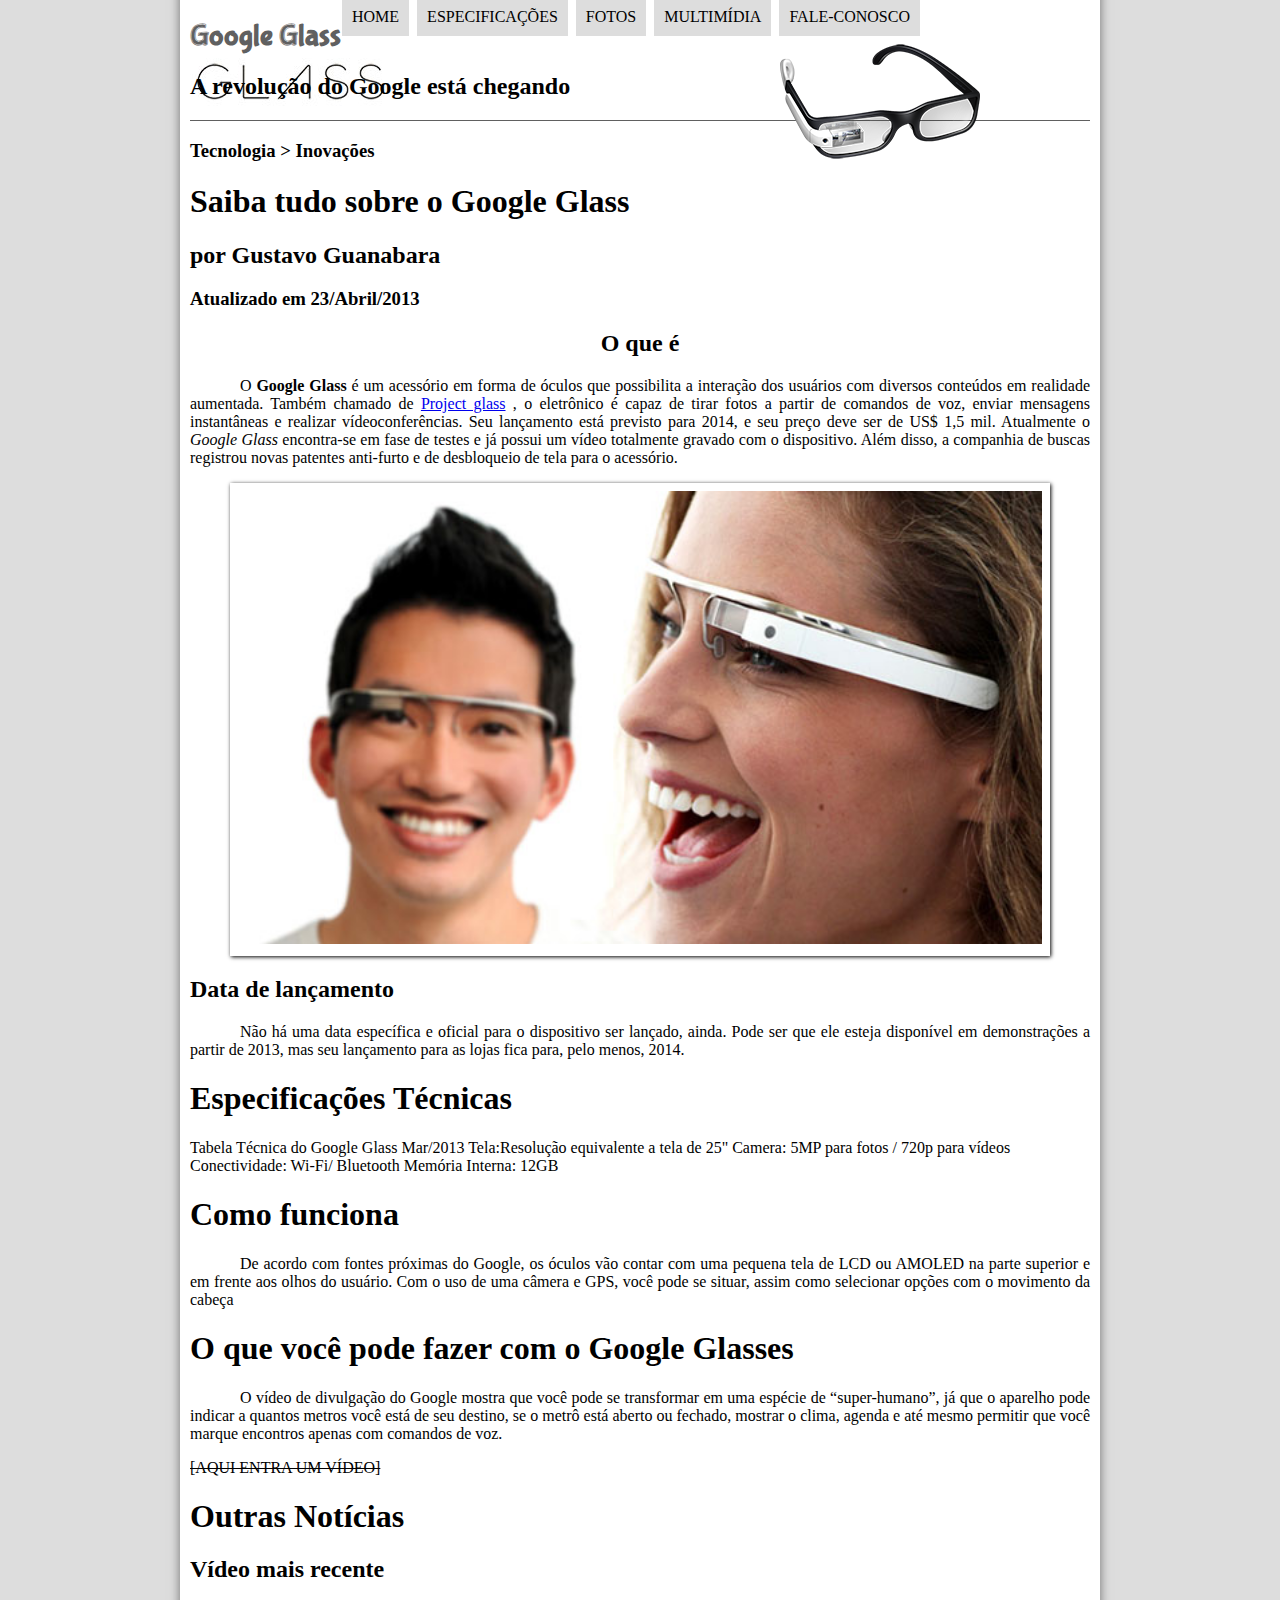
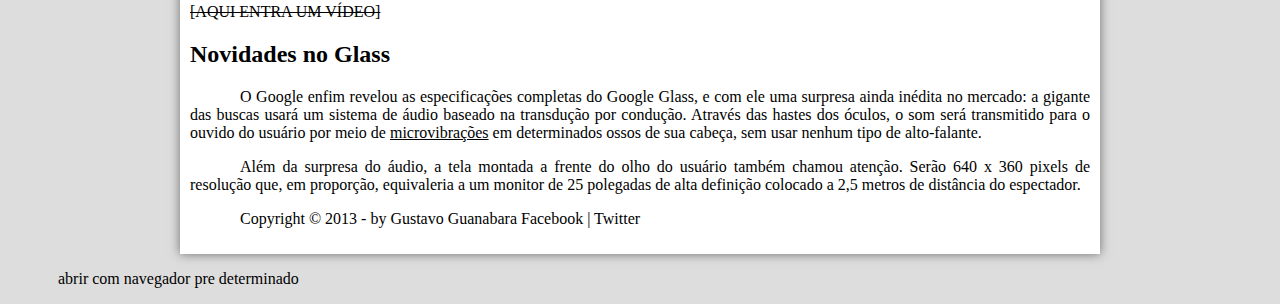
==== index.html @ b0d3d583 "1" ====
<!DOCTYPE html>
<html lang="pt-br" >
<head>
       <meta charset="UTF-8"/>
             <title>tudo sobre google glass</title>
         <link rel="stylesheet" href="_css/estilo.css"/>
</head>

<body>
   <div id="interface">

         <header id="cabecalho">
               <hgruop>
                <h1>Google Glass</h1>
                 <h2>A revolução do Google está chegando</h2>

                  </hgruop>


                <img id="icone" src="_imagens/glass-oculos-preto-peq.png">
<nav id="menu">
<h1>Menu Principal</h1>

    <ul type="circle">
        <li><a href="index.html">Home</a></li>
        <li><a href="specs.html">Especificações</a></li>
        <li><a href="fotos.html">Fotos</a></li>
        <li><a href="multimidia.html">Multimídia</a></li>
        <li><a href="fale-conosco.html">fale-conosco</a></li>

    </ul>
</nav>

    </header>
       <hgroup>
           <h3>Tecnologia > Inovações</h3>
                <h1>Saiba tudo sobre o Google Glass</h1>
               <h2>por Gustavo Guanabara</h2>
           <h3>Atualizado em 23/Abril/2013</h3>


</hgroup>




<h2 style="text-align: center">O que é</h2>
    <p> O <b>Google Glass </b> é um acessório em forma de óculos que possibilita a interação dos usuários com diversos conteúdos em realidade aumentada. Também chamado de <a href="https://www.google.com/glass/start/"target"_blaank">Project glass</a> , o eletrônico é capaz de tirar fotos a partir de comandos de voz, enviar mensagens instantâneas e realizar vídeo&shy;conferências. Seu lançamento está previsto para 2014, e seu preço deve ser de US$ 1,5 mil. Atualmente o <em>Google Glass</em> encontra-se em fase de testes e já possui um vídeo totalmente gravado com o dispositivo. Além disso, a companhia de buscas registrou novas patentes anti-furto e de desbloqueio de tela para o acessório.</p>

       <figure class="foto-legenda">

       <img src="_imagens/glass-quadro-homem-mulher.jpg"/>
           <figcaption>

               <h3>google glass</h3>
               <p>uma nova maneira de ver o mundo
               </p>
           </figcaption>


      </figure>

<h2>Data de lançamento</h2>
<p>Não há uma data específica e oficial para o dispositivo ser lançado, ainda. Pode ser que ele esteja disponível em demonstrações a partir de 2013, mas seu lançamento para as lojas fica para, pelo menos, 2014.</p>

<h1>Especificações Técnicas</h1>
Tabela Técnica do Google Glass Mar/2013

Tela:Resolução equivalente a tela de 25"
Camera: 5MP para fotos / 720p para vídeos
Conectividade: Wi-Fi/ Bluetooth
Memória Interna: 12GB

<h1>Como funciona</h1>
<p>De acordo com fontes próximas do Google, os óculos vão contar com uma pequena tela de LCD ou AMOLED na parte superior e em frente aos olhos do usuário. Com o uso de uma câmera e GPS, você pode se situar, assim como selecionar opções com o movimento da cabeça</p>

<h1>O que você pode fazer com o Google Glasses</h1>
<p>O vídeo de divulgação do Google mostra que você pode se transformar em uma espécie de “super-<wbr/>humano”, já que o aparelho pode indicar a quantos metros você está de seu destino, se o metrô está aberto ou fechado, mostrar o clima, agenda e até mesmo permitir que você marque encontros apenas com comandos de voz.</p>

<del>[AQUI ENTRA UM VÍDEO]</del>

<h1>Outras Notícias</h1>
<h2>Vídeo mais recente</h2>

<del>[AQUI ENTRA UM VÍDEO]</del>

<h2>Novidades no Glass</h2>
<p>O Google enfim revelou as especificações completas do Google Glass, e com ele uma surpresa ainda inédita no mercado: a gigante das buscas usará um sistema de áudio baseado na transdução por condução. Através das hastes dos óculos, o som será transmitido para o ouvido do usuário por meio de <span style="text-decoration:underline;">microvibrações</span> em determinados ossos de sua cabeça, sem usar nenhum tipo de alto-falante.</p>

<p>Além da surpresa do áudio, a tela montada a frente do olho do usuário também chamou atenção. Serão 640 x 360 pixels de resolução que, em proporção, equivaleria a um monitor de 25 polegadas de alta definição colocado a 2,5 metros de distância do espectador.</p>

<p>Copyright &copy 2013 - by Gustavo Guanabara
Facebook | Twitter</p>
    </div>
<p>abrir com navegador pre determinado</p>
</body>
</html>
---- _css/estilo.css ----
@charset "UTF-8";
@font-face {

font-family: "fontelogo";
src: url("../_fonts/bubblegum-sans-regular.otf");




}
body{
    background-color: #dddddd;
    color:black;

}
div#interface {
    width: 900px;
background-color: #ffffff;
margin: -20px auto 0px auto;
box-shadow: 0px 0px 10px rgba(0,0,0,.5);
padding: 10px;
}

p {
    text-align:justify;
    text-indent: 50px;
}

header#cabecalho img#icone{
position: absolute;
left: 780px;
top: 40px;

}

header#cabecalho {
    border-bottom: 1px #606060 solid;
    height: 150px
background:;
background: url("../_imagens/glass-logo-peq.jpg")no-repeat 0px 40px;
}

header#cabecalho h1 {
    font-family: "fontelogo", sans-serif;
    font-size: 30px;
    color: #606060;
    text-shadow: ;1px 1px 1px rgba(0,0,0,.6);
    padding: 0px;
    margin-bottom:  0px;



    header#cabecalho h2 {

    font-family: arial,sans-serf;
    color: #888888;
    font-size: 15pt;
    padding: 0px
    margin-bottom: ;
    }


}

/*formaçao de imagens com legendas*/

figure.foto-legenda{

position:relative;
border:8px solid white;
    box-shadow: 1px 1px 4px black;

}
figure.foto-legenda img{

    width:100% ;
    height:100% ;
}

figure.foto-legenda figcaption{

    opacity: 0;

    position:absolute;
    top:0px;background-color: rgba(0,0,0,.4);
    color: white;
    width: 100%;
    height: 100%;
    padding: 10px;
    box-sizing: border-box;
}
figure.foto-legenda:hover figcaption{

opacity:1;
transition:opacity 1s}


/* Formatação Do Menu */

nav#menu{
    display: block;
}

nav#menu ul {
    list-style: none;
    text-transform: uppercase;
    position: absolute;
    top: -20px;
    left: 300px;
}


nav#menu li {
    display: inline-block;
    background-color: #dddddd;
    padding: 10px;
    margin: 2px;
transition: background-color 1s;



}



nav#menu li:hover{
    background-color:#606060 ;
}




nav#menu h1{

    display: none;
}

nav#menu a{

    color: black;
    text-decoration: none;
}
nav#menu a:hover {

color: #ffffff;
text-decoration: underline;
}
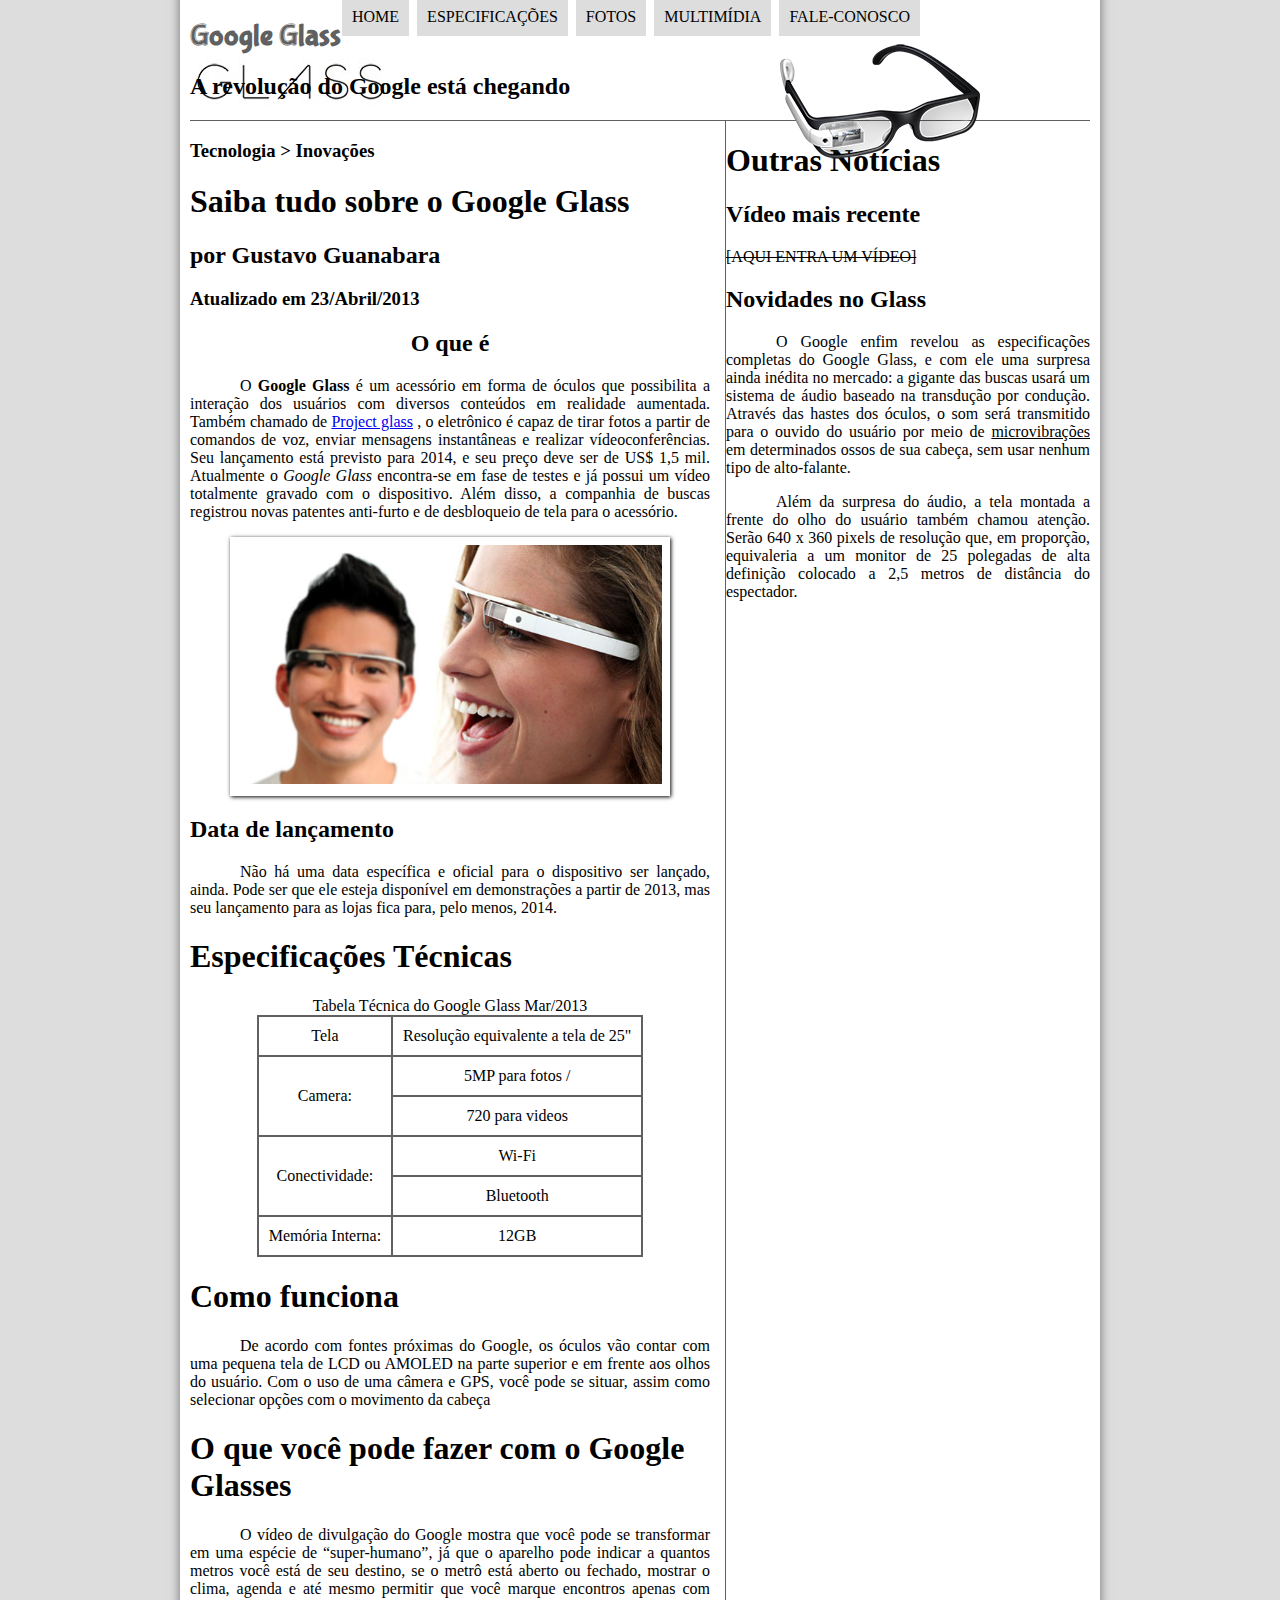
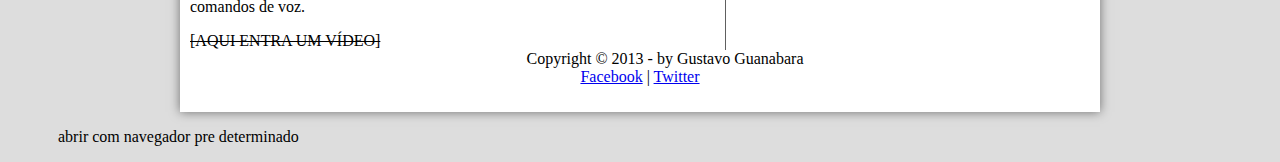
==== commit 383ea2ff: "criacao html e alteracao em index" ====
--- a/index.html
+++ b/index.html
@@ -32,6 +32,8 @@
 </nav>
 
     </header>
+<section id="corpo">
+
        <hgroup>
            <h3>Tecnologia > Inovações</h3>
                 <h1>Saiba tudo sobre o Google Glass</h1>
@@ -64,13 +66,18 @@
 <p>Não há uma data específica e oficial para o dispositivo ser lançado, ainda. Pode ser que ele esteja disponível em demonstrações a partir de 2013, mas seu lançamento para as lojas fica para, pelo menos, 2014.</p>
 
 <h1>Especificações Técnicas</h1>
-Tabela Técnica do Google Glass Mar/2013
+<table id="tabelaspec">
+<caption>Tabela Técnica do Google Glass Mar/2013</caption>
 
-Tela:Resolução equivalente a tela de 25"
-Camera: 5MP para fotos / 720p para vídeos
-Conectividade: Wi-Fi/ Bluetooth
-Memória Interna: 12GB
+<tr><td>Tela</td><td>Resolução equivalente a tela de 25"</td></tr>
+<tr><td rowspan="2">Camera:</td><td>5MP para fotos / </td></tr>
+<tr><td>720 para videos</td></tr>
+<tr><td rowspan="2">Conectividade:</td> <td> Wi-Fi</td></tr>
+<tr><td>Bluetooth</td></tr>
+<tr><td>Memória Interna:</td><td>12GB</td></tr>
 
+
+</table>
 <h1>Como funciona</h1>
 <p>De acordo com fontes próximas do Google, os óculos vão contar com uma pequena tela de LCD ou AMOLED na parte superior e em frente aos olhos do usuário. Com o uso de uma câmera e GPS, você pode se situar, assim como selecionar opções com o movimento da cabeça</p>
 
@@ -78,6 +85,9 @@
 <p>O vídeo de divulgação do Google mostra que você pode se transformar em uma espécie de “super-<wbr/>humano”, já que o aparelho pode indicar a quantos metros você está de seu destino, se o metrô está aberto ou fechado, mostrar o clima, agenda e até mesmo permitir que você marque encontros apenas com comandos de voz.</p>
 
 <del>[AQUI ENTRA UM VÍDEO]</del>
+
+</section>
+<aside id="lateral"></aside>
 
 <h1>Outras Notícias</h1>
 <h2>Vídeo mais recente</h2>
@@ -88,9 +98,16 @@
 <p>O Google enfim revelou as especificações completas do Google Glass, e com ele uma surpresa ainda inédita no mercado: a gigante das buscas usará um sistema de áudio baseado na transdução por condução. Através das hastes dos óculos, o som será transmitido para o ouvido do usuário por meio de <span style="text-decoration:underline;">microvibrações</span> em determinados ossos de sua cabeça, sem usar nenhum tipo de alto-falante.</p>
 
 <p>Além da surpresa do áudio, a tela montada a frente do olho do usuário também chamou atenção. Serão 640 x 360 pixels de resolução que, em proporção, equivaleria a um monitor de 25 polegadas de alta definição colocado a 2,5 metros de distância do espectador.</p>
+</aside>
+<footer id="rodape">
+    
 
-<p>Copyright &copy 2013 - by Gustavo Guanabara
-Facebook | Twitter</p>
+    
+
+<p>Copyright &copy 2013 - by Gustavo Guanabara<br/>
+<a href="http://facebook.com/cursoemvideo"target="blank">Facebook</a> | 
+<a href="http://twiter.com/cursoemvideo"target="blank">Twitter</a></p>
+</footer>
     </div>
 <p>abrir com navegador pre determinado</p>
 </body>
--- a/_css/estilo.css
+++ b/_css/estilo.css
@@ -1,148 +1,195 @@
-
-@charset "UTF-8";
-@font-face {
-
-font-family: "fontelogo";
-src: url("../_fonts/bubblegum-sans-regular.otf");
-
-
-
-
-}
-body{
-    background-color: #dddddd;
-    color:black;
-
-}
-div#interface {
-    width: 900px;
-background-color: #ffffff;
-margin: -20px auto 0px auto;
-box-shadow: 0px 0px 10px rgba(0,0,0,.5);
-padding: 10px;
-}
-
-p {
-    text-align:justify;
-    text-indent: 50px;
-}
-
-header#cabecalho img#icone{
-position: absolute;
-left: 780px;
-top: 40px;
-
-}
-
-header#cabecalho {
-    border-bottom: 1px #606060 solid;
-    height: 150px
-background:;
-background: url("../_imagens/glass-logo-peq.jpg")no-repeat 0px 40px;
-}
-
-header#cabecalho h1 {
-    font-family: "fontelogo", sans-serif;
-    font-size: 30px;
-    color: #606060;
-    text-shadow: ;1px 1px 1px rgba(0,0,0,.6);
-    padding: 0px;
-    margin-bottom:  0px;
-
-
-
-    header#cabecalho h2 {
-
-    font-family: arial,sans-serf;
-    color: #888888;
-    font-size: 15pt;
-    padding: 0px
-    margin-bottom: ;
-    }
-
-
-}
-
-/*formaçao de imagens com legendas*/
-
-figure.foto-legenda{
-
-position:relative;
-border:8px solid white;
-    box-shadow: 1px 1px 4px black;
-
-}
-figure.foto-legenda img{
-
-    width:100% ;
-    height:100% ;
-}
-
-figure.foto-legenda figcaption{
-
-    opacity: 0;
-
-    position:absolute;
-    top:0px;background-color: rgba(0,0,0,.4);
-    color: white;
-    width: 100%;
-    height: 100%;
-    padding: 10px;
-    box-sizing: border-box;
-}
-figure.foto-legenda:hover figcaption{
-
-opacity:1;
-transition:opacity 1s}
-
-
-/* Formatação Do Menu */
-
-nav#menu{
-    display: block;
-}
-
-nav#menu ul {
-    list-style: none;
-    text-transform: uppercase;
-    position: absolute;
-    top: -20px;
-    left: 300px;
-}
-
-
-nav#menu li {
-    display: inline-block;
-    background-color: #dddddd;
-    padding: 10px;
-    margin: 2px;
-transition: background-color 1s;
-
-
-
-}
-
-
-
-nav#menu li:hover{
-    background-color:#606060 ;
-}
-
-
-
-
-nav#menu h1{
-
-    display: none;
-}
-
-nav#menu a{
-
-    color: black;
-    text-decoration: none;
-}
-nav#menu a:hover {
-
-color: #ffffff;
-text-decoration: underline;
-}
+
+@charset "UTF-8";
+@font-face {
+
+font-family: "fontelogo";
+src: url("../_fonts/bubblegum-sans-regular.otf");
+
+
+
+
+}
+body{
+    background-color: #dddddd;
+    color:black;
+
+}
+div#interface {
+    width: 900px;
+background-color: #ffffff;
+margin: -20px auto 0px auto;
+box-shadow: 0px 0px 10px rgba(0,0,0,.5);
+padding: 10px;
+}
+
+p {
+    text-align:justify;
+    text-indent: 50px;
+}
+
+header#cabecalho img#icone{
+position: absolute;
+left: 780px;
+top: 40px;
+
+}
+
+header#cabecalho {
+    border-bottom: 1px #606060 solid;
+    height: 150px
+background:;
+background: url("../_imagens/glass-logo-peq.jpg")no-repeat 0px 40px;
+}
+
+header#cabecalho h1 {
+    font-family: "fontelogo", sans-serif;
+    font-size: 30px;
+    color: #606060;
+    text-shadow: ;1px 1px 1px rgba(0,0,0,.6);
+    padding: 0px;
+    margin-bottom:  0px;
+
+
+
+    header#cabecalho h2 {
+
+    font-family: arial,sans-serf;
+    color: #888888;
+    font-size: 15pt;
+    padding: 0px
+    margin-bottom: ;
+    }
+
+
+}
+
+/*formaçao de imagens com legendas*/
+
+figure.foto-legenda{
+
+position:relative;
+border:8px solid white;
+    box-shadow: 1px 1px 4px black;
+
+}
+figure.foto-legenda img{
+
+    width:100% ;
+    height:100% ;
+}
+
+figure.foto-legenda figcaption{
+
+    opacity: 0;
+
+    position:absolute;
+    top:0px;background-color: rgba(0,0,0,.4);
+    color: white;
+    width: 100%;
+    height: 100%;
+    padding: 10px;
+    box-sizing: border-box;
+}
+figure.foto-legenda:hover figcaption{
+
+opacity:1;
+transition:opacity 1s}
+
+
+/* Formatação Do Menu */
+
+nav#menu{
+    display: block;
+}
+
+nav#menu ul {
+    list-style: none;
+    text-transform: uppercase;
+    position: absolute;
+    top: -20px;
+    left: 300px;
+}
+
+
+nav#menu li {
+    display: inline-block;
+    background-color: #dddddd;
+    padding: 10px;
+    margin: 2px;
+transition: background-color 1s;
+
+
+
+}
+
+
+
+nav#menu li:hover{
+    background-color:#606060 ;
+}
+
+
+
+
+nav#menu h1{
+
+    display: none;
+}
+
+nav#menu a{
+
+    color: black;
+    text-decoration: none;
+}
+nav#menu a:hover {
+
+color: #ffffff;
+text-decoration: underline;
+}
+
+    section#corpo {
+display:block;
+width: 520px;
+float: left;
+border-right: 1px solid #606060;
+padding-right: 15px;
+
+
+  }
+
+  table#tabelaspec {
+border: 1px solid #606060;
+border-spacing: 0px;
+margin-left: auto;
+margin-right: auto;
+
+  }
+
+ table#tabelaspec td {
+border: 1px solid #606060;
+padding: 10px;
+text-align: center;
+vertical-align: middle;
+
+
+}
+
+  aside#lateral {
+display: block;
+width: 350px;
+float: right;
+
+  }
+
+  footer#rodape {
+
+    clear:both;
+    border-top: 1px soli #606060;
+  }
+
+  footer#rodape p {
+
+
+
+text-align: center;
+  }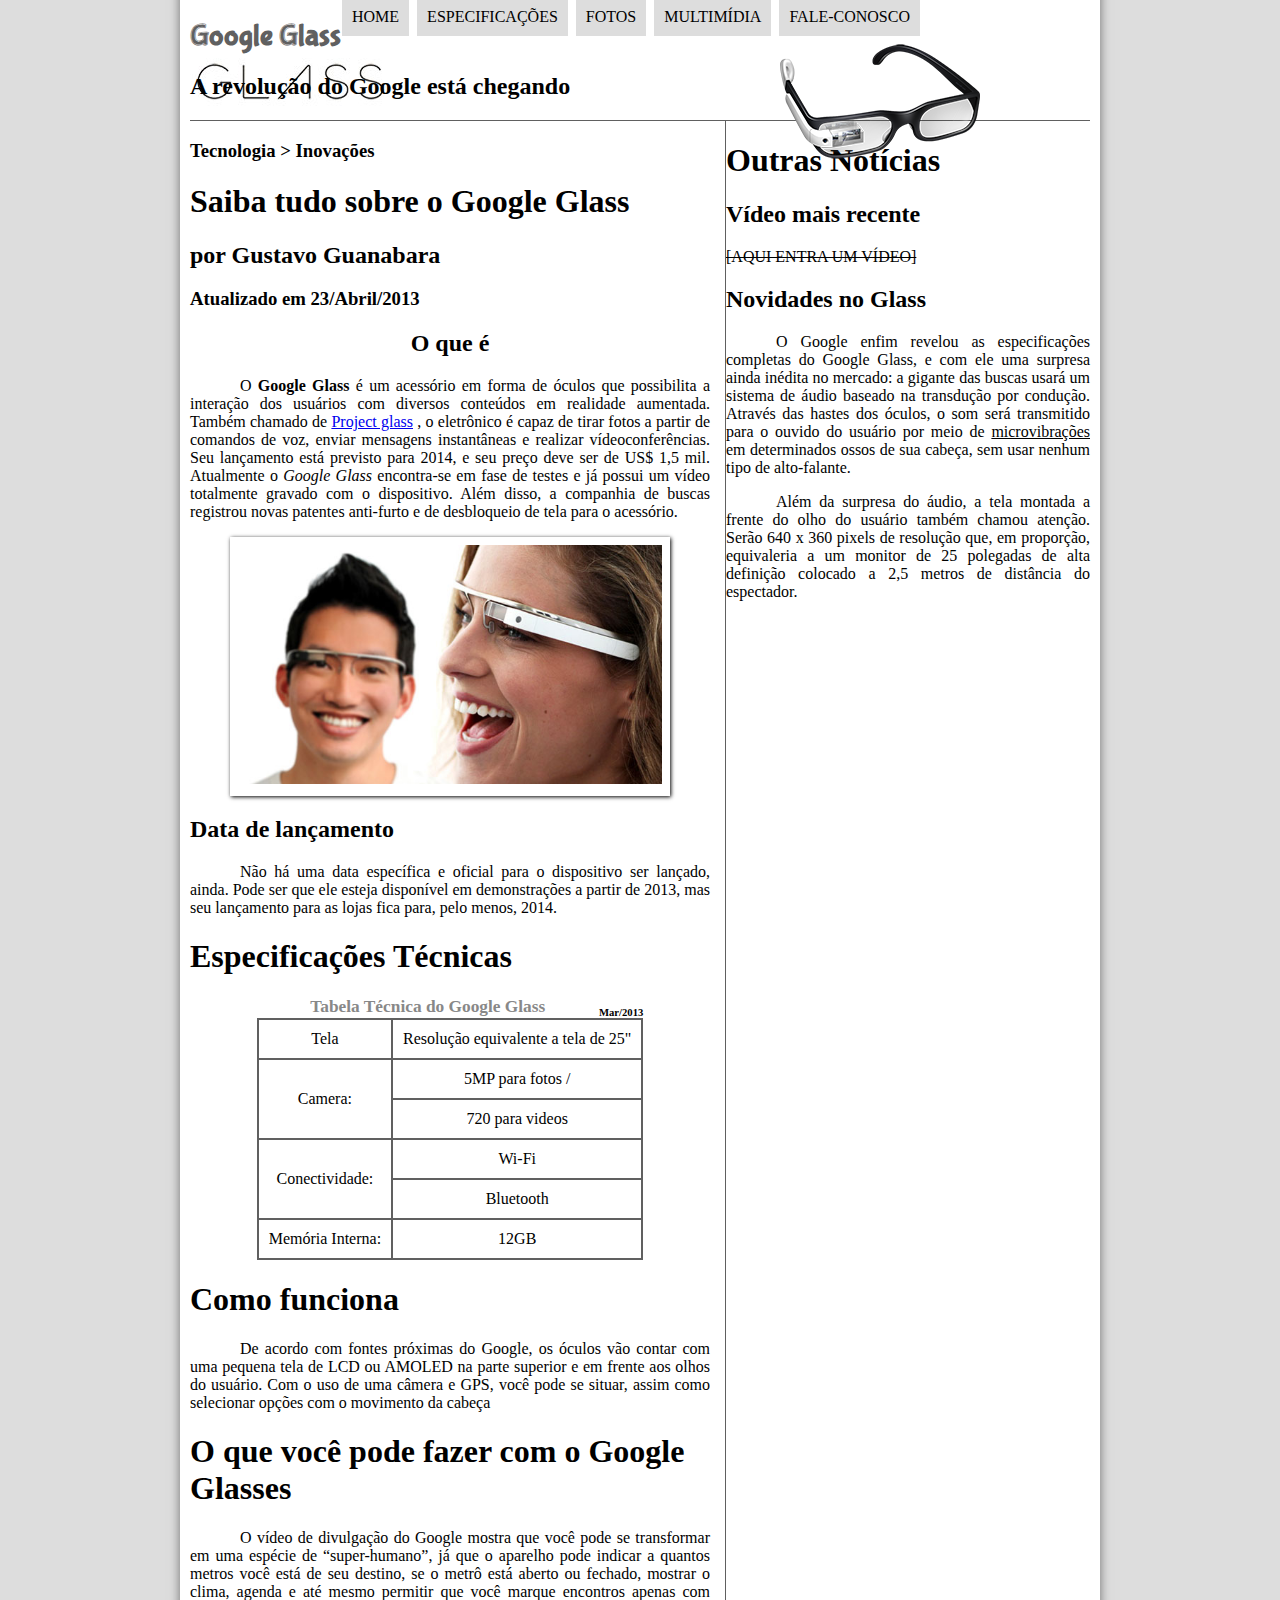
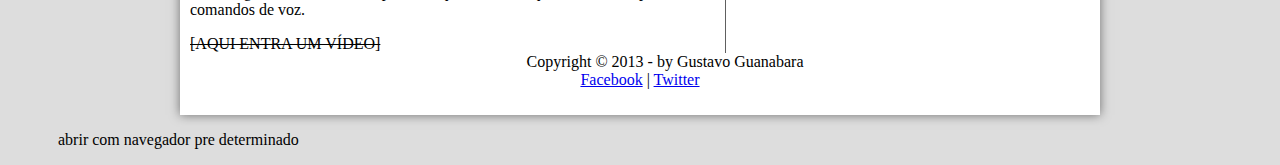
==== commit 9eebd373: "novo" ====
--- a/index.html
+++ b/index.html
@@ -67,14 +67,14 @@
 
 <h1>Especificações Técnicas</h1>
 <table id="tabelaspec">
-<caption>Tabela Técnica do Google Glass Mar/2013</caption>
+<caption>Tabela Técnica do Google Glass <span> Mar/2013</span></caption>
 
-<tr><td>Tela</td><td>Resolução equivalente a tela de 25"</td></tr>
-<tr><td rowspan="2">Camera:</td><td>5MP para fotos / </td></tr>
-<tr><td>720 para videos</td></tr>
-<tr><td rowspan="2">Conectividade:</td> <td> Wi-Fi</td></tr>
-<tr><td>Bluetooth</td></tr>
-<tr><td>Memória Interna:</td><td>12GB</td></tr>
+<tr><td class="ce">Tela</td><td class="cd">Resolução equivalente a tela de 25"</td></tr>
+<tr><td rowspan="2" class="ce">Camera:</td><td class="cd">5MP para fotos / </td></tr>
+<tr><td class="cd">720 para videos</td></tr>
+<tr><td rowspan="2" class="ce">Conectividade:</td> <td class="cd"> Wi-Fi</td></tr>
+<tr><td class="cd" >Bluetooth</td></tr>
+<tr><td class="ce">Memória Interna:</td><td class="cd">12GB</td></tr>
 
 
 </table>
--- a/_css/estilo.css
+++ b/_css/estilo.css
@@ -172,7 +172,49 @@
 vertical-align: middle;
 
 
-}
+
+}
+
+tabela#tabelaspec td.ce {
+color: #ffffff;
+background-color: #606060;
+vertical-align: top;
+font-weight: bold;
+
+
+
+}
+
+tabela#tabelaspec td.cd {
+background-color: #cecece;
+
+
+}
+table#tabelaspec caption {
+
+color: #888888;
+font-size: 13pt;
+font-weight: bolder;
+
+
+
+
+}
+
+table#tabelaspec caption span {
+  display: block;
+  float: right;
+  color: #000000;
+  font-size: 8pt;
+  margin-top: 10px;
+
+}
+
+
+
+
+
+
 
   aside#lateral {
 display: block;
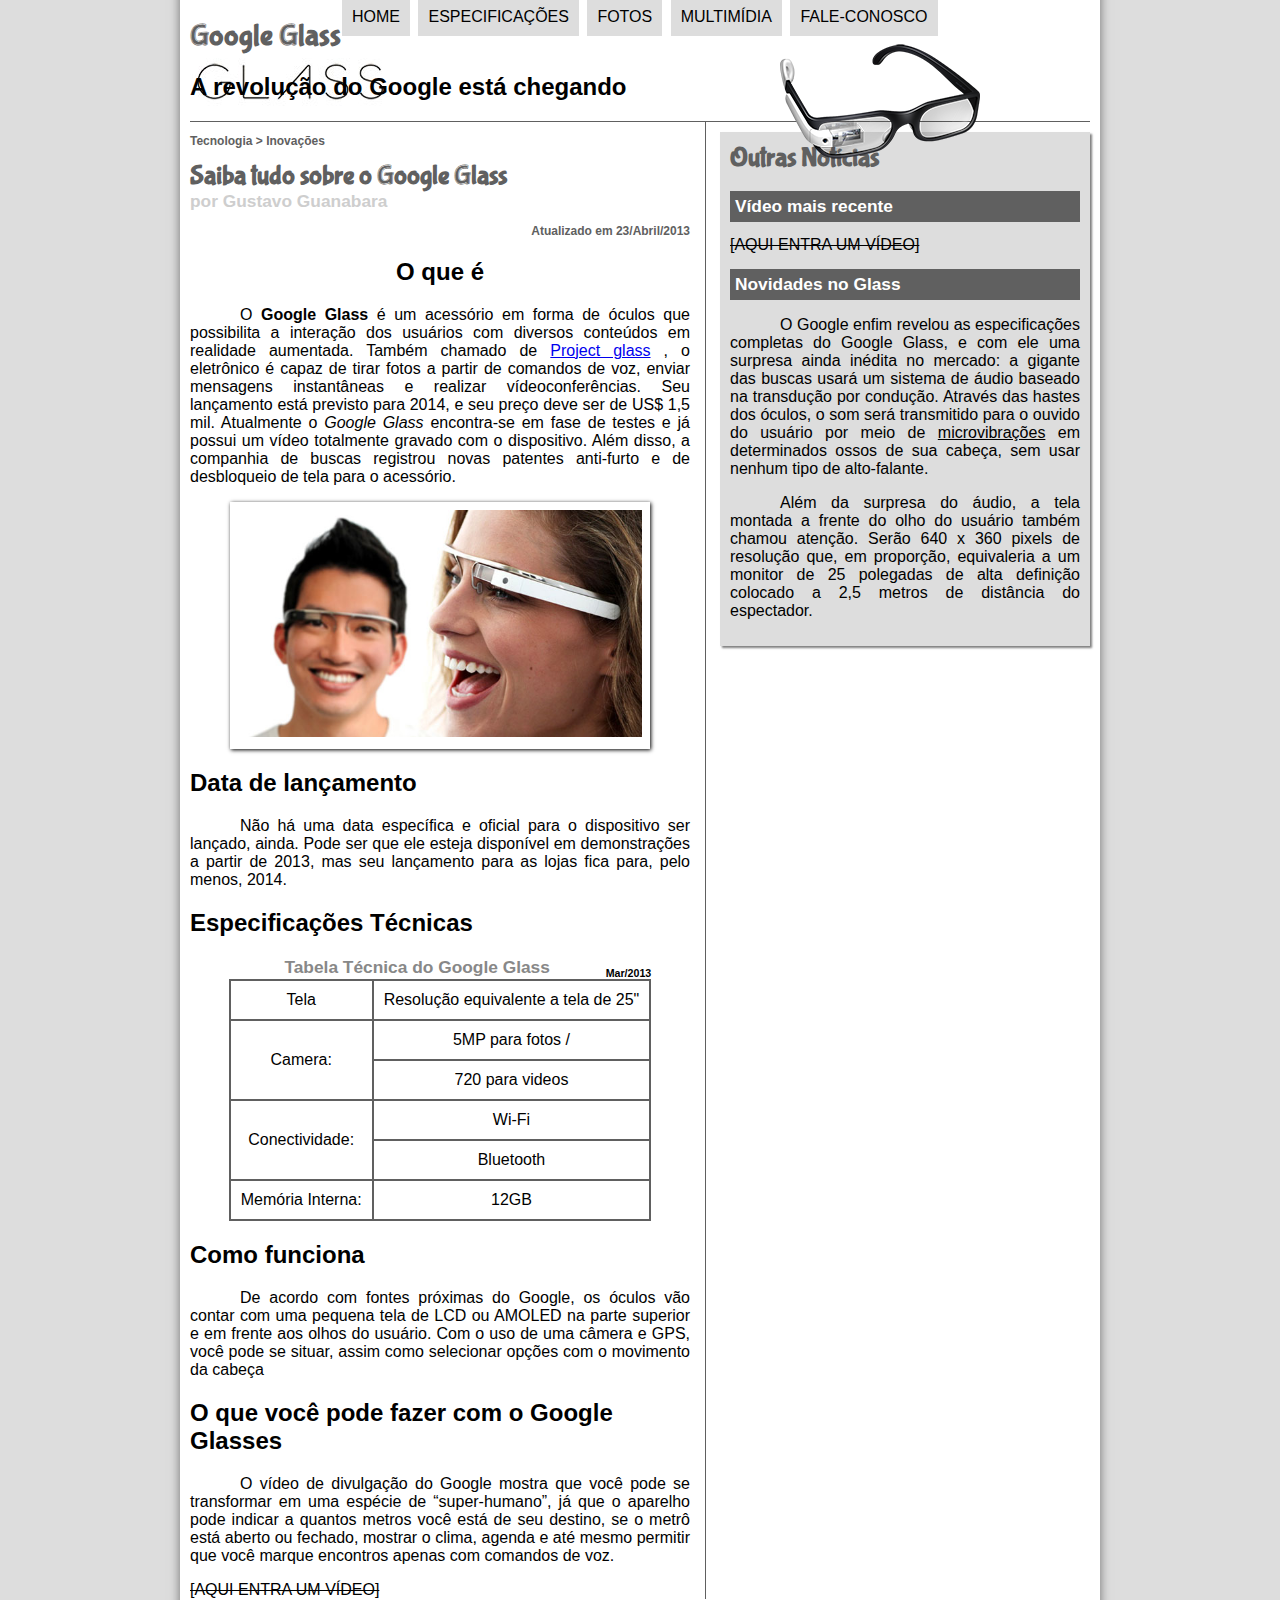
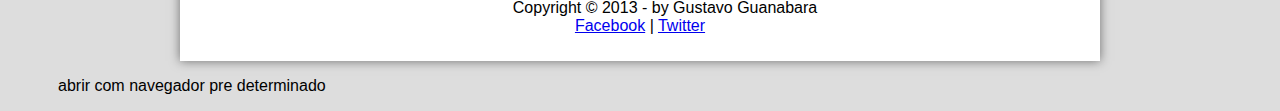
==== commit f9e7d3da: "atualizacao dia 14" ====
--- a/index.html
+++ b/index.html
@@ -34,17 +34,22 @@
     </header>
 <section id="corpo">
 
+    <article id="noticia principal">
+
+
+        <header id="cabecalho-artigo">
+
        <hgroup>
            <h3>Tecnologia > Inovações</h3>
                 <h1>Saiba tudo sobre o Google Glass</h1>
                <h2>por Gustavo Guanabara</h2>
-           <h3>Atualizado em 23/Abril/2013</h3>
+           <h3 class="direita">Atualizado em 23/Abril/2013</h3>
 
 
 </hgroup>
 
 
-
+</header>
 
 <h2 style="text-align: center">O que é</h2>
     <p> O <b>Google Glass </b> é um acessório em forma de óculos que possibilita a interação dos usuários com diversos conteúdos em realidade aumentada. Também chamado de <a href="https://www.google.com/glass/start/"target"_blaank">Project glass</a> , o eletrônico é capaz de tirar fotos a partir de comandos de voz, enviar mensagens instantâneas e realizar vídeo&shy;conferências. Seu lançamento está previsto para 2014, e seu preço deve ser de US$ 1,5 mil. Atualmente o <em>Google Glass</em> encontra-se em fase de testes e já possui um vídeo totalmente gravado com o dispositivo. Além disso, a companhia de buscas registrou novas patentes anti-furto e de desbloqueio de tela para o acessório.</p>
@@ -65,7 +70,7 @@
 <h2>Data de lançamento</h2>
 <p>Não há uma data específica e oficial para o dispositivo ser lançado, ainda. Pode ser que ele esteja disponível em demonstrações a partir de 2013, mas seu lançamento para as lojas fica para, pelo menos, 2014.</p>
 
-<h1>Especificações Técnicas</h1>
+<h2>Especificações Técnicas</h2>
 <table id="tabelaspec">
 <caption>Tabela Técnica do Google Glass <span> Mar/2013</span></caption>
 
@@ -78,16 +83,17 @@
 
 
 </table>
-<h1>Como funciona</h1>
+
+<h2>Como funciona</h2>
 <p>De acordo com fontes próximas do Google, os óculos vão contar com uma pequena tela de LCD ou AMOLED na parte superior e em frente aos olhos do usuário. Com o uso de uma câmera e GPS, você pode se situar, assim como selecionar opções com o movimento da cabeça</p>
 
-<h1>O que você pode fazer com o Google Glasses</h1>
+<h2>O que você pode fazer com o Google Glasses</h2>
 <p>O vídeo de divulgação do Google mostra que você pode se transformar em uma espécie de “super-<wbr/>humano”, já que o aparelho pode indicar a quantos metros você está de seu destino, se o metrô está aberto ou fechado, mostrar o clima, agenda e até mesmo permitir que você marque encontros apenas com comandos de voz.</p>
 
 <del>[AQUI ENTRA UM VÍDEO]</del>
-
+</article>
 </section>
-<aside id="lateral"></aside>
+<aside id="lateral">
 
 <h1>Outras Notícias</h1>
 <h2>Vídeo mais recente</h2>
--- a/_css/estilo.css
+++ b/_css/estilo.css
@@ -10,6 +10,7 @@
 
 }
 body{
+    font-family: arial,sans-serif;
     background-color: #dddddd;
     color:black;
 
@@ -25,6 +26,16 @@
 p {
     text-align:justify;
     text-indent: 50px;
+}
+{
+color: #606060;
+text-decoration:none;
+
+}
+a:hover {
+    text-decoration: underline;
+
+
 }
 
 header#cabecalho img#icone{
@@ -149,13 +160,57 @@
 
     section#corpo {
 display:block;
-width: 520px;
+width: 500px;
 float: left;
 border-right: 1px solid #606060;
 padding-right: 15px;
 
 
   }
+
+article#noticia-principal h2 {
+font-size: 13pts;
+color: #606060;
+background-color: #dddddd;
+padding: 5px 0px 5px 0px;
+margin: 10px 0px 10px 0px;
+
+}
+header#cabecalho-artigo h1 {
+
+
+    font-family: 'fontelogo',sans-serif;
+    font-size: 20pt;
+    color: #606060;
+    margin-bottom: 0px;
+    margin-top: 0px;
+
+
+}
+
+.direita{
+text-align: right;
+
+}
+
+header#cabecalho-artigo h2 {
+font-size: 13pt;
+color: #cecece;
+background-color: #ffffff;
+margin: 0px;
+
+
+
+}
+
+header#cabecalho-artigo h3 {
+font-size: 12px;
+color: #606060;
+
+
+
+}
+
 
   table#tabelaspec {
 border: 1px solid #606060;
@@ -213,16 +268,35 @@
 
 
 
-
-
-
   aside#lateral {
 display: block;
 width: 350px;
 float: right;
-
-  }
-
+background-color: #dddddd;
+padding: 10px;
+margin-top: 10px;
+box-shadow:2px 2px 2px rgba(0,0,0,.50) ;
+
+  }
+
+  aside#lateral h1 {
+    font-family: 'fontelogo',sans-serif;
+    font-size: 20pt;
+    color: #606060;
+    margin-top: 0px;
+
+
+
+  }
+aside#lateral h2 {
+
+background-color: #606060;
+font-size: 13pt;
+color: #ffffff;
+padding: 5px;
+
+
+}
   footer#rodape {
 
     clear:both;
